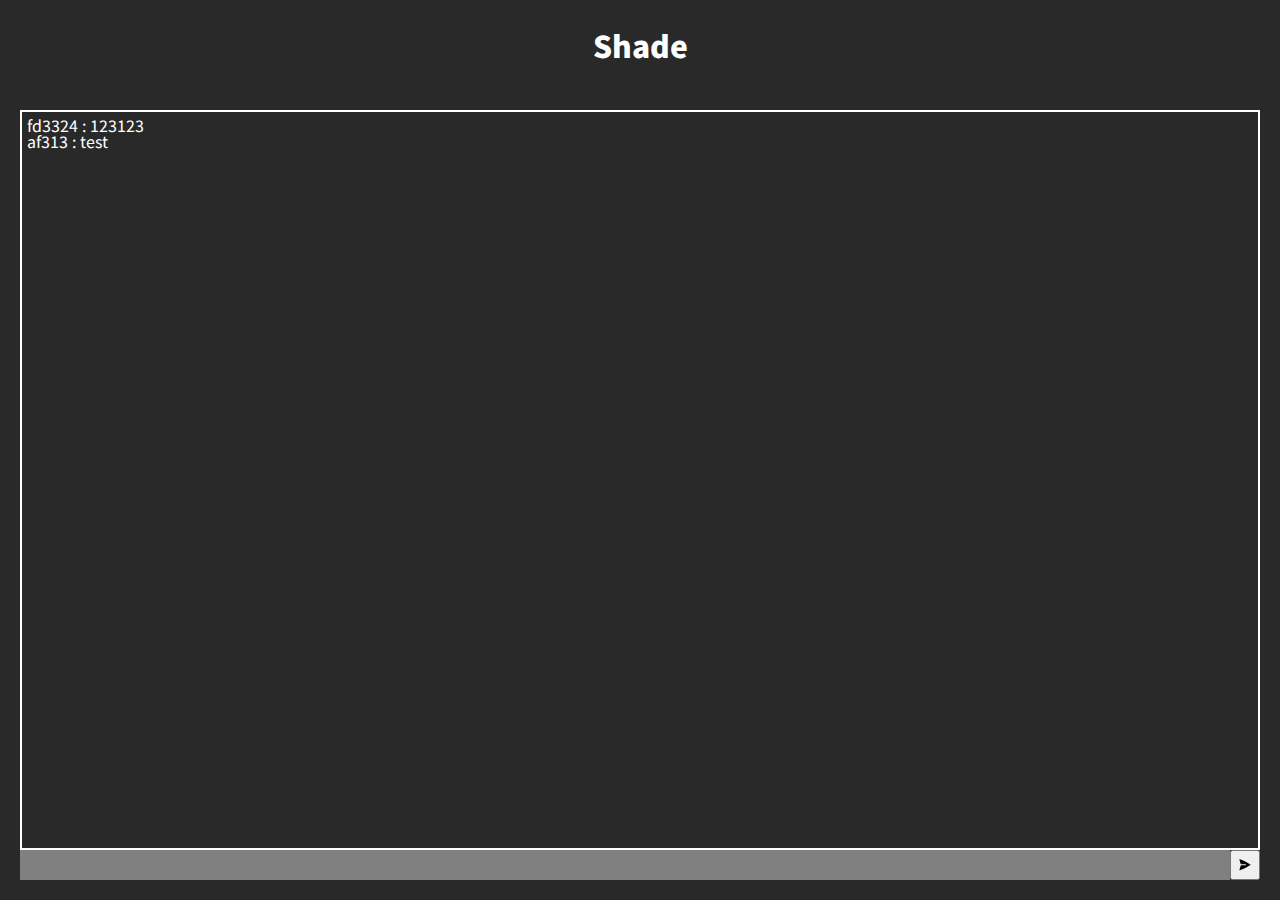
==== html/index.html @ 0df732ab "basic style" ====
<!DOCTYPE html>
<html lang="en">
  <head>
    <link rel="stylesheet" href="../css/style.css" />
    <meta charset="UTF-8" />
    <meta name="viewport" content="width=device-width, initial-scale=1.0" />
    <title>Shade - Space</title>
  </head>
  <body>
    <h1 class="shade-title">Shade</h1>
    <main class="shade-main">
      <div class="chat-screen">
        <p>fd3324 : 123123</p>
        <p>af313 : test</p>
      </div>
      <form class="chat-form">
        <input class="chat-input" type="text" />
        <button class="chat-button" type="submit">
          <svg
            xmlns="http://www.w3.org/2000/svg"
            viewBox="0 0 24 24"
            fill="currentColor"
            class="w-6 h-6"
          >
            <path
              d="M3.478 2.405a.75.75 0 00-.926.94l2.432 7.905H13.5a.75.75 0 010 1.5H4.984l-2.432 7.905a.75.75 0 00.926.94 60.519 60.519 0 0018.445-8.986.75.75 0 000-1.218A60.517 60.517 0 003.478 2.405z"
            />
          </svg>
        </button>
      </form>
    </main>
  </body>
</html>
---- css/style.css ----
@import url("https://fonts.googleapis.com/css2?family=Noto+Sans+KR:wght@400;500;700;900&family=Noto+Sans:wght@400;500;600&display=swap");
@import "reset.css";

html {
  height: 100%;
}

body {
  height: 100%;
  background-color: rgb(41, 41, 41);
}

.shade-title {
  display: flex;
  justify-content: center;
  align-items: center;
  height: 10%;
  font-weight: 900;
  font-size: 30px;
  width: 100%;
  text-align: center;
  color: white;
}

.shade-main {
  height: 90%;
  display: flex;
  flex-direction: column;
  justify-content: center;
  align-items: center;
  padding: 20px;
  box-sizing: border-box;
}

.chat-screen {
  color: white;
  width: 100%;
  height: 100%;
  border: 2px solid white;
  padding: 5px;
  box-sizing: border-box;
}

.chat-form {
  display: flex;
  width: 100%;
  height: 30px;
}

.chat-input {
  border: 0;
  background-color: gray;
  padding-left: 10px;
  width: 100%;
}

.chat-button {
  display: flex;
  align-items: center;
  justify-content: center;
  height: 30px;
  width: 30px;
}
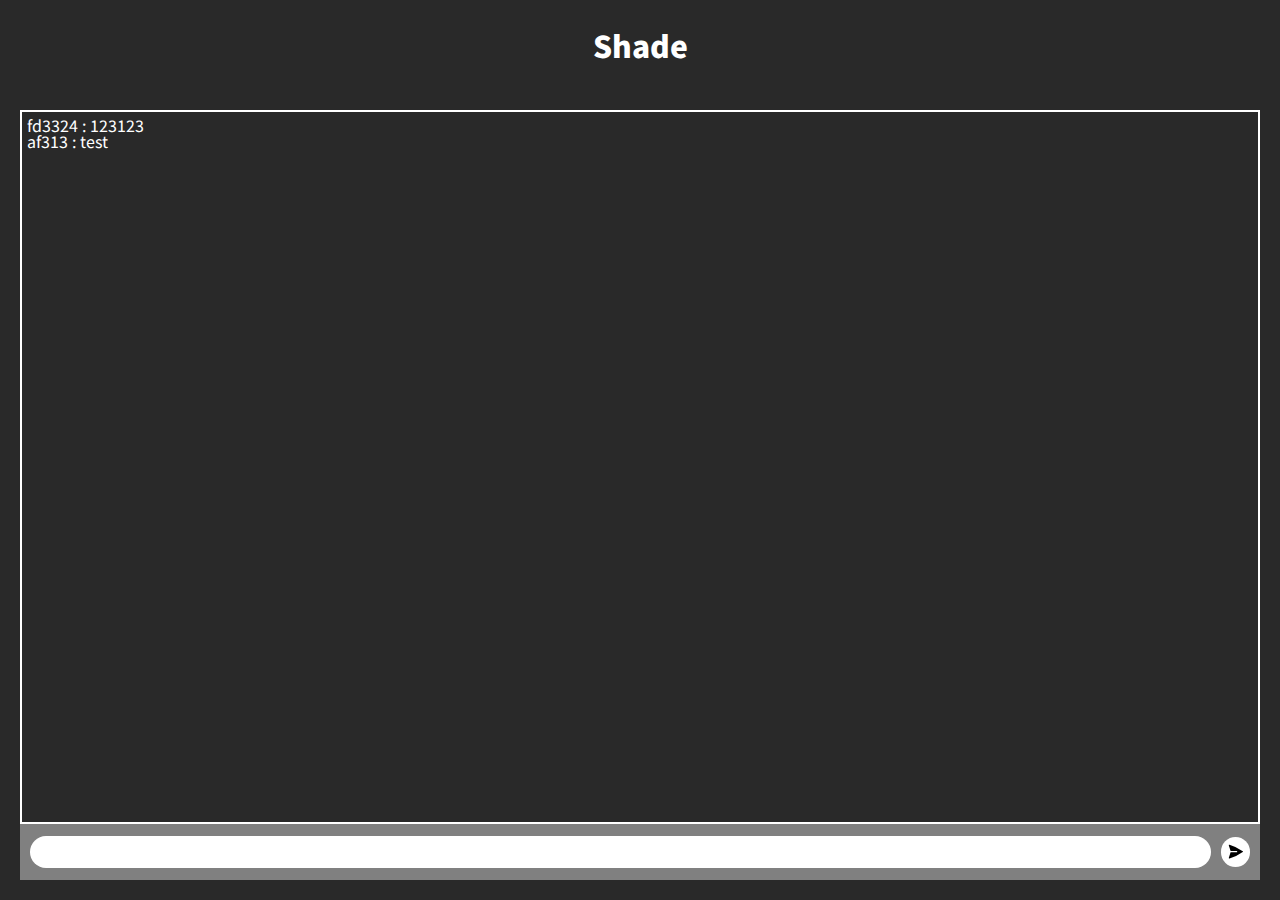
==== commit ca8d442f: "fixed design" ====
--- a/html/index.html
+++ b/html/index.html
@@ -29,5 +29,6 @@
         </button>
       </form>
     </main>
+    <script src="../js/app.js"></script>
   </body>
 </html>
--- a/css/style.css
+++ b/css/style.css
@@ -44,20 +44,30 @@
 .chat-form {
   display: flex;
   width: 100%;
-  height: 30px;
+  height: 60px;
+  padding: 5px 10px;
+  align-items: center;
+  box-sizing: border-box;
+  background-color: gray;
 }
 
 .chat-input {
   border: 0;
-  background-color: gray;
+  background-color: white;
   padding-left: 10px;
   width: 100%;
+  height: 30px;
+  border-radius: 30px;
 }
 
 .chat-button {
   display: flex;
   align-items: center;
   justify-content: center;
+  margin-left: 10px;
   height: 30px;
   width: 30px;
+  background-color: white;
+  border: 0;
+  border-radius: 50%;
 }
